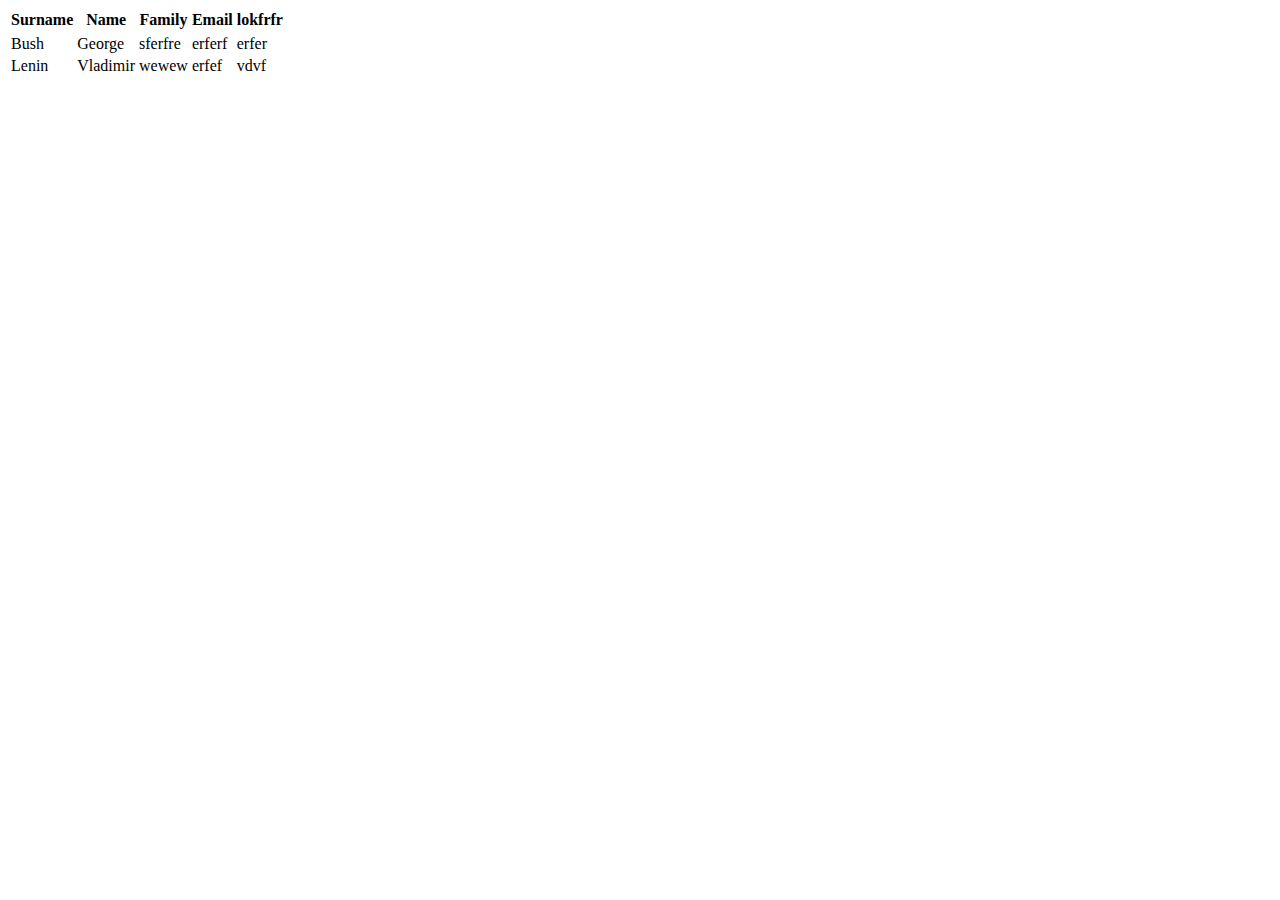
==== frontent/src/main/resources/templates/transport/index.html @ 4381ff74 "creat transport/index.html. Adding the navigation menu to the transport page, create table" ====
<!DOCTYPE html>
<html lang="en">
<html xmlns:th="http://www.thymeleaf.org">
<head>
    <meta charset="UTF-8">
    <title>Transport</title>
    <link href="/static/css/left-navigation-and-top-blocks.css" th:href="@{/css/left-navigation-and-top-blocks.css}"
          rel="stylesheet" />
    <link href="/static/css/transport/transport.css" th:href="@{/css/transport/transport.css}"
          rel="stylesheet" />
</head>
<body>
<div th:insert="~{fragments/homePage :: left_navigation_menu}"></div>
<div th:insert="~{fragments/homePage :: top-three-blocks}"></div>
<div class="top-menu" th:insert="~{fragments/transport :: menu}"></div>
<div class="table-block1">
    <table class="main-table">
    <tr>
        <thead>
        <th>Surname</th>
        <th>Name</th>
        <th>Family</th>
        <th>Email</th>
        <th>lokfrfr</th>
        </thead>
    </tr>
        <tbody>
        <tr>
            <td>Bush</td>
            <td>George</td>
            <td>sferfre</td>
            <td>erferf</td>
            <td>erfer</td>
        </tr>
        <tr>
            <td>Lenin</td>
            <td>Vladimir</td>
            <td>wewew</td>
            <td>erfef</td>
            <td>vdvf</td>

        </tr>
        </tbody>
    </table>

</div>
</body>
</html>
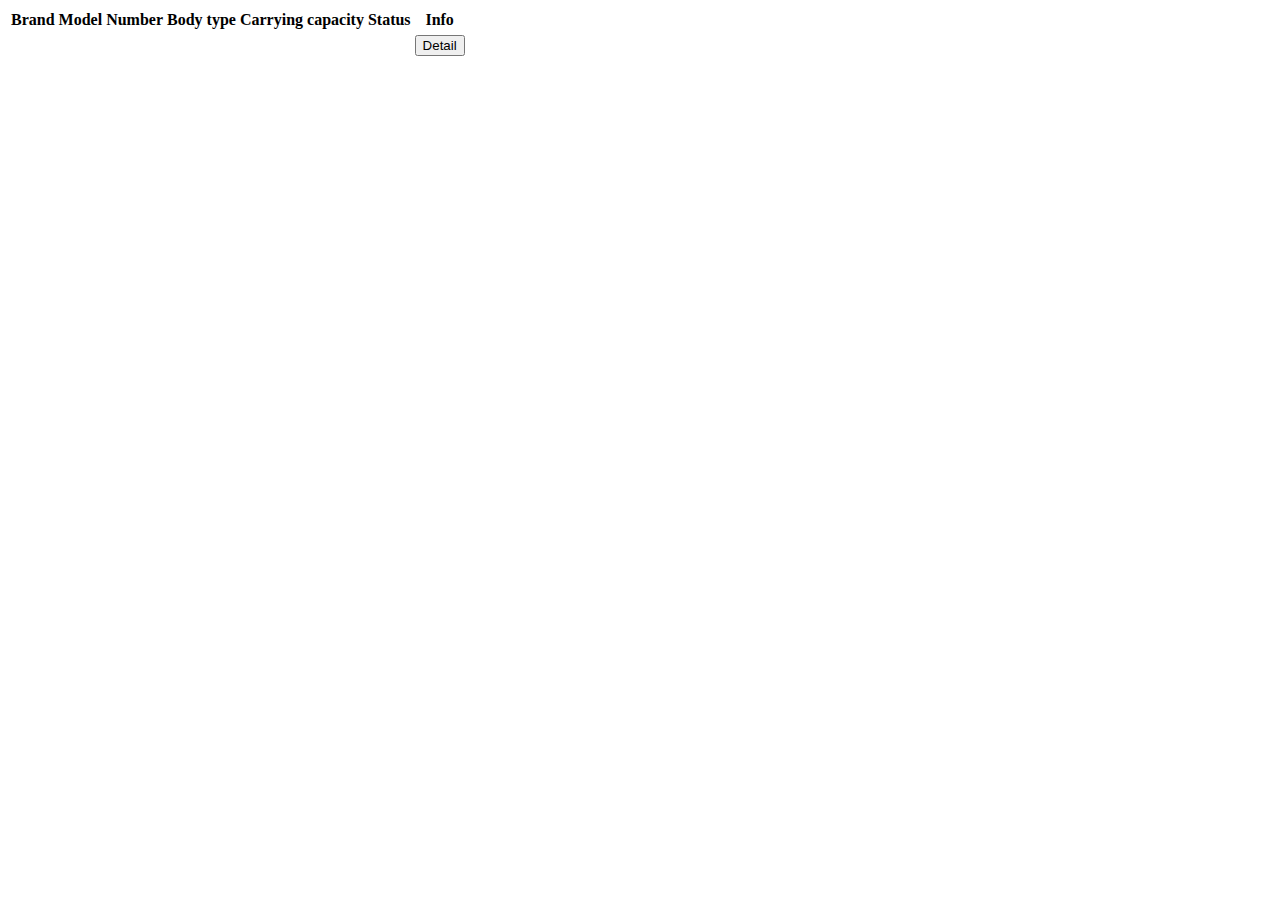
==== commit c339a7b4: "The table on the main page has been edited. Pages and methods for deleting and editing objects have " ====
--- a/frontent/src/main/resources/templates/transport/index.html
+++ b/frontent/src/main/resources/templates/transport/index.html
@@ -17,28 +17,25 @@
     <table class="main-table">
     <tr>
         <thead>
-        <th>Surname</th>
-        <th>Name</th>
-        <th>Family</th>
-        <th>Email</th>
-        <th>lokfrfr</th>
+        <th>Brand</th>
+        <th>Model</th>
+        <th>Number</th>
+        <th>Body type</th>
+        <th>Carrying capacity</th>
+        <th>Status</th>
+        <th>Info</th>
         </thead>
     </tr>
         <tbody>
-        <tr>
-            <td>Bush</td>
-            <td>George</td>
-            <td>sferfre</td>
-            <td>erferf</td>
-            <td>erfer</td>
-        </tr>
-        <tr>
-            <td>Lenin</td>
-            <td>Vladimir</td>
-            <td>wewew</td>
-            <td>erfef</td>
-            <td>vdvf</td>
-
+        <tr th:each="car, item: ${allTransport}">
+            <td th:text="${car.brand}"></td>
+            <td th:text="${car.model}"></td>
+            <td th:text="${car.number}"></td>
+            <td th:text="${car.bodyType}"></td>
+            <td th:text="${car.CarryingCapacity}"></td>
+            <td th:text="${car.status}"></td>
+            <td><form th:action="@{'/transport/get/{id}'(id=${car.id})}"th:method="get">
+                <button type="submit" >Detail</button></form></td>
         </tr>
         </tbody>
     </table>
